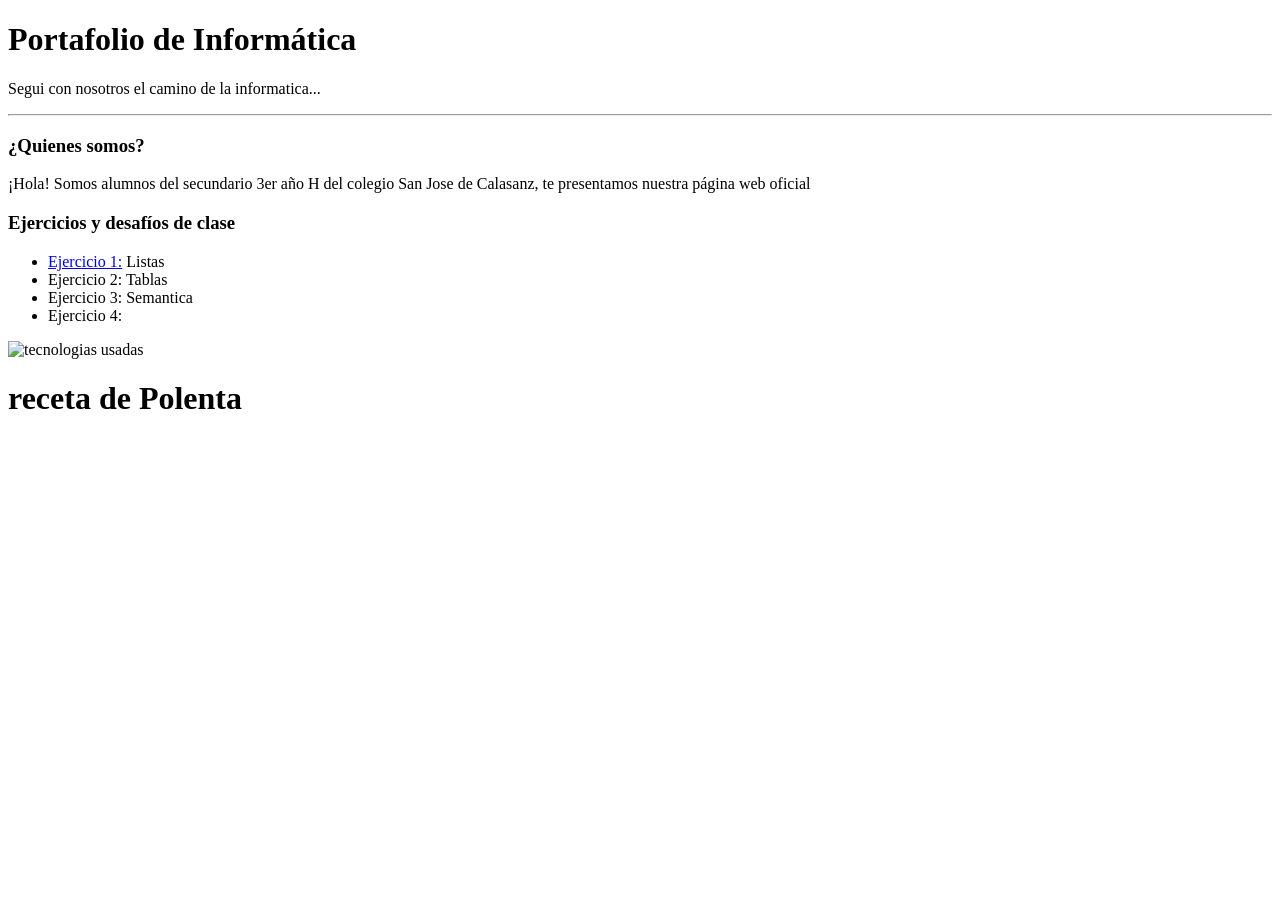
==== index.html @ 4571c7a3 "Add files via upload" ====
<!DOCTYPE html>
<html lang="es">
<head>
    <meta charset="UTF-8">
    <meta name="viewport" content="width=device-width, initial-scale=1.0">
    <title>Portafolio</title>
</head>
<body>
    <h1>Portafolio de Informática</h1>
    <p>Segui con nosotros el camino de la informatica...</p>
    <hr>
    <h3>¿Quienes somos?</h3>
    <p>¡Hola! Somos alumnos del secundario 3er año H del colegio San Jose de Calasanz, te presentamos nuestra página web oficial</p>
    <h3>Ejercicios y desafíos de clase</h3>
    <ul>
        <li><a href="./listas.html">Ejercicio 1:</a> Listas</li>
        <li>Ejercicio 2: Tablas</li>
        <li>Ejercicio 3: Semantica</li>
        <li>Ejercicio 4:</li>
    </ul>
    <img src="tecnologias.jpg" alt="tecnologias usadas">

    
</body>
</html>

<h1>receta de Polenta</h1>
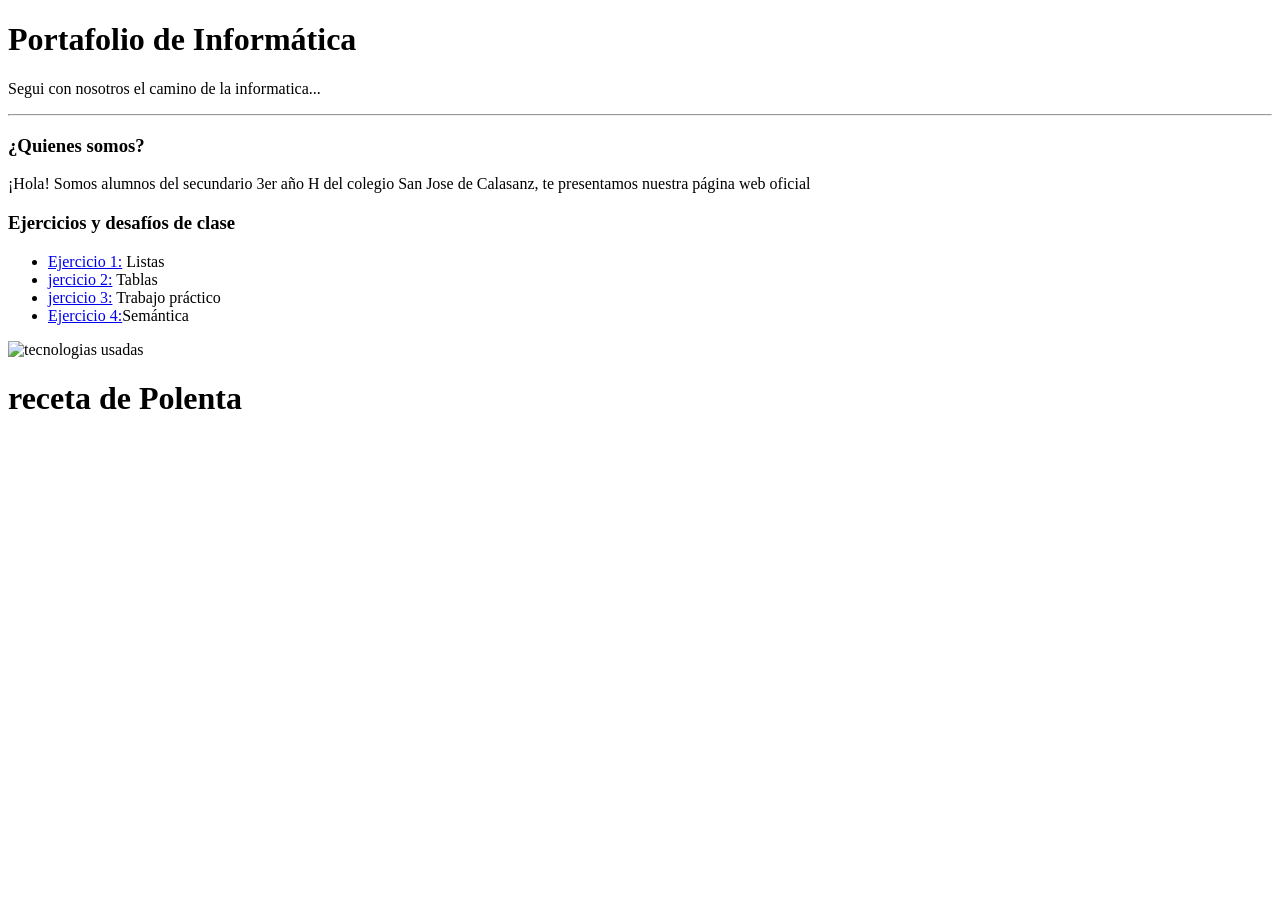
==== commit 3870691b: "Add files via upload" ====
--- a/index.html
+++ b/index.html
@@ -14,9 +14,9 @@
     <h3>Ejercicios y desafíos de clase</h3>
     <ul>
         <li><a href="./listas.html">Ejercicio 1:</a> Listas</li>
-        <li>Ejercicio 2: Tablas</li>
-        <li>Ejercicio 3: Semantica</li>
-        <li>Ejercicio 4:</li>
+        <li><a href="./pages/tabla1.html">jercicio 2:</a> Tablas</li>
+        <li><a href="./pages/tienda.html">jercicio 3:</a> Trabajo práctico</li>
+        <li><a href="./pages/semantica.html">Ejercicio 4:</a>Semántica</li>
     </ul>
     <img src="tecnologias.jpg" alt="tecnologias usadas">
 
@@ -24,4 +24,4 @@
 </body>
 </html>
 
-<h1>receta de Polenta</h1>
+<h1>receta de Polenta</h1>
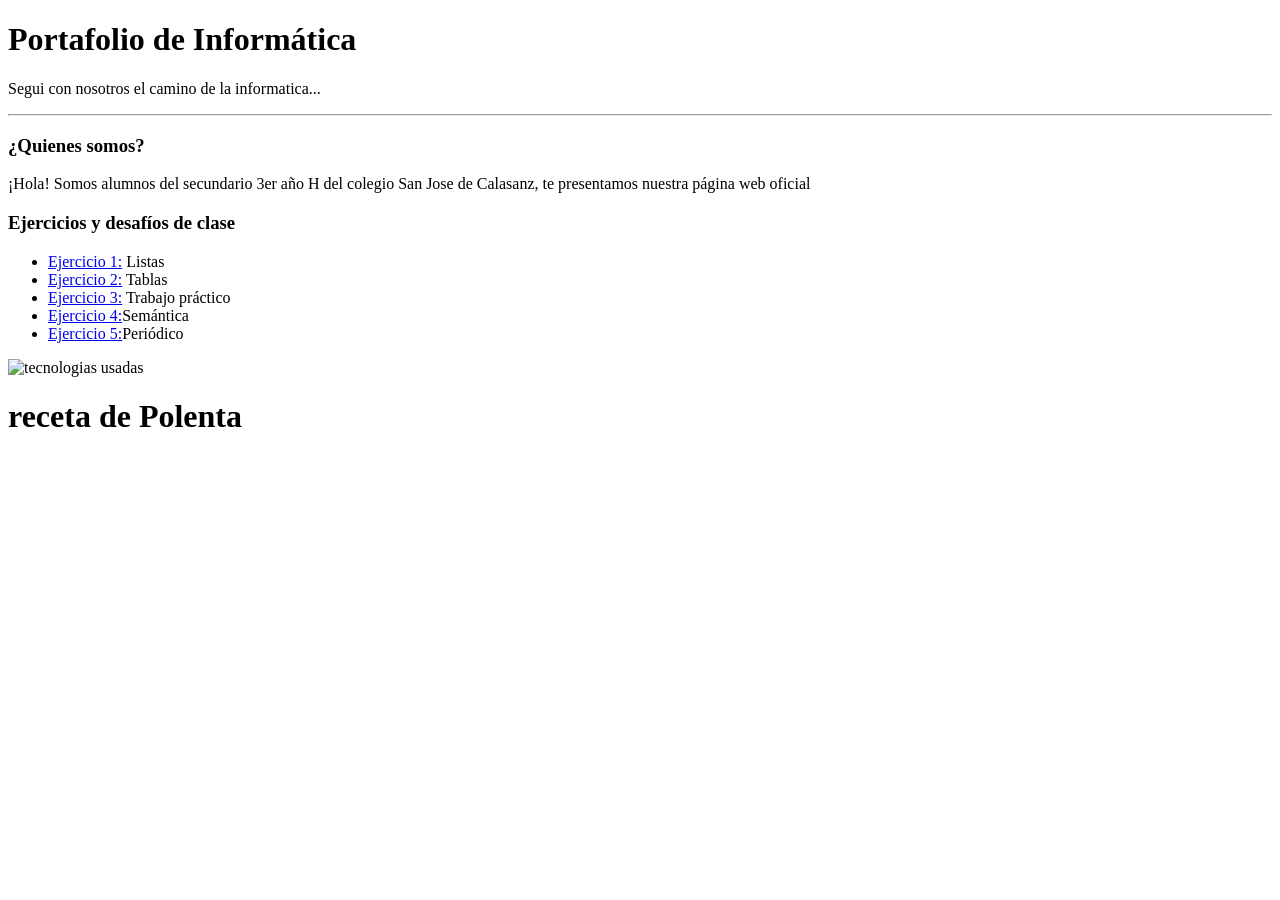
==== commit faef8a31: "Add files via upload" ====
--- a/index.html
+++ b/index.html
@@ -14,9 +14,10 @@
     <h3>Ejercicios y desafíos de clase</h3>
     <ul>
         <li><a href="./listas.html">Ejercicio 1:</a> Listas</li>
-        <li><a href="./pages/tabla1.html">jercicio 2:</a> Tablas</li>
-        <li><a href="./pages/tienda.html">jercicio 3:</a> Trabajo práctico</li>
+        <li><a href="./pages/tabla1.html">Ejercicio 2:</a> Tablas</li>
+        <li><a href="./pages/tienda.html">Ejercicio 3:</a> Trabajo práctico</li>
         <li><a href="./pages/semantica.html">Ejercicio 4:</a>Semántica</li>
+        <li><a href="./pages/periodico.html">Ejercicio 5:</a>Periódico</li>
     </ul>
     <img src="tecnologias.jpg" alt="tecnologias usadas">
 
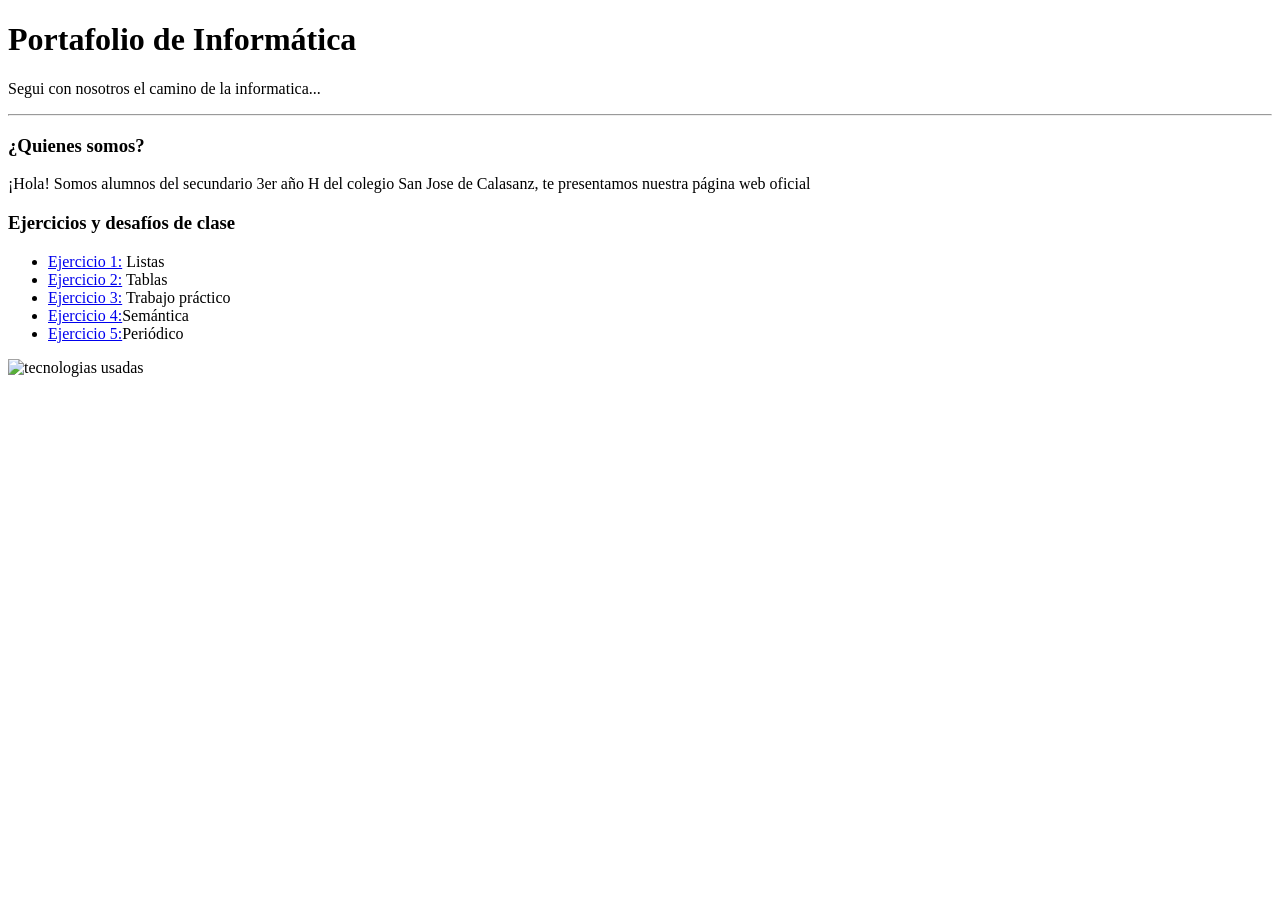
==== commit 16fcf24c: "Fix HTML structure and add Polenta recipe header" ====
--- a/index.html
+++ b/index.html
@@ -25,4 +25,3 @@
 </body>
 </html>
 
-<h1>receta de Polenta</h1>
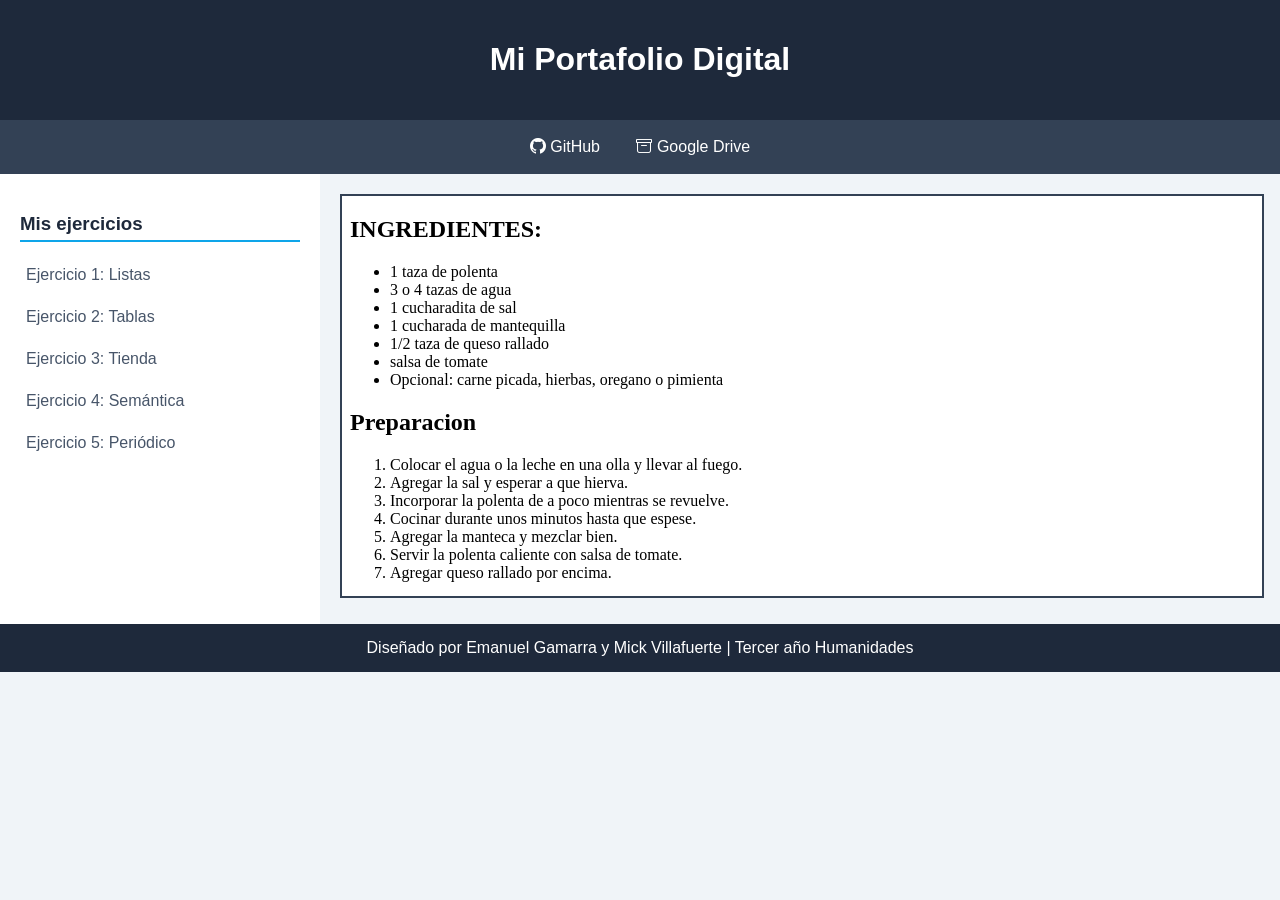
==== commit e121e1af: "Add files via upload" ====
--- a/index.html
+++ b/index.html
@@ -4,23 +4,154 @@
     <meta charset="UTF-8">
     <meta name="viewport" content="width=device-width, initial-scale=1.0">
     <title>Portafolio</title>
+    <link rel="stylesheet" href="https://cdn.jsdelivr.net/npm/bootstrap-icons@1.13.1/font/bootstrap-icons.min.css">
+    <style>
+body {
+font-family: Arial, sans-serif;
+background-color: #f0f4f8;
+margin: 0;
+padding: 0;
+color: #333333;
+}
+header {
+background-color: #1e293b;
+color: #ffffff;
+text-align: center;
+padding: 20px;
+}
+nav {
+background-color: #334155;
+text-align: center;
+padding: 10px;
+}
+nav a {
+color: #ffffff;
+text-decoration: none;
+padding: 8px 16px;
+display: inline-block;
+}
+nav a:hover {
+background-color: #0ea5e9;
+border-radius: 4px;
+}
+main{
+display:flex;
+}
+aside {
+width: 25%;
+float: left;
+background-color: #ffffff;
+padding: 20px;
+box-sizing: border-box;
+min-height: 450px;
+}
+aside h3 {
+color: #1e293b;
+border-bottom: 2px solid #0ea5e9;
+padding-bottom: 5px;
+}
+aside ul {
+list-style-type: none;
+padding: 0;
+}
+aside li {
+margin: 12px 0;
+}
+aside a {
+color: #475569;
+text-decoration: none;
+display: inline-block;
+padding: 6px;
+}
+aside a:hover {
+background-color: #f1f5f9;
+color: #0ea5e9;
+padding-left: 12px;
+}
+section {
+width: 75%;
+float: left;
+padding: 20px;
+box-sizing: border-box;
+}
+iframe {
+width: 100%;
+height: 400px;
+border: 2px solid #334155;
+background-color: #ffffff;
+}
+footer {
+background-color: #1e293b;
+color: #ffffff;
+text-align: center;
+padding: 15px;
+}
+footer span {
+color: #0ea5e9;
+font-weight: bold;
+}
+</style>
 </head>
 <body>
-    <h1>Portafolio de Informática</h1>
-    <p>Segui con nosotros el camino de la informatica...</p>
-    <hr>
-    <h3>¿Quienes somos?</h3>
-    <p>¡Hola! Somos alumnos del secundario 3er año H del colegio San Jose de Calasanz, te presentamos nuestra página web oficial</p>
-    <h3>Ejercicios y desafíos de clase</h3>
-    <ul>
-        <li><a href="./listas.html">Ejercicio 1:</a> Listas</li>
-        <li><a href="./pages/tabla1.html">Ejercicio 2:</a> Tablas</li>
-        <li><a href="./pages/tienda.html">Ejercicio 3:</a> Trabajo práctico</li>
-        <li><a href="./pages/semantica.html">Ejercicio 4:</a>Semántica</li>
-        <li><a href="./pages/periodico.html">Ejercicio 5:</a>Periódico</li>
-    </ul>
-    <img src="tecnologias.jpg" alt="tecnologias usadas">
+    <header>
+        <h1>Mi Portafolio Digital</h1>
+    </header>
+    <nav>
+        <a href="https://github.com/mickmoscoso/informatica">
+            <i class="bi bi-github"></i>
+            GitHub   
+        </a>
 
+        <a href="https://drive.google.com/drive/folders/1hqZ9wXEm-BUqFZPXjTAJShlWFpoAZ_3Q?usp=sharing">
+            <i class="bi bi-archive"></i>
+            Google Drive
+        </a>
+    </nav>
+    <main>
+       <aside>
+        <h3>Mis ejercicios</h3>
+        <ul>
+            <li>
+                <a href="pages/listas.html" target="visor">
+                    Ejercicio 1: Listas
+                </a>
+            </li>
+            <li>
+                <a href="pages/tabla1.html" target="visor">
+                    Ejercicio 2: Tablas
+                </a>
+            </li>
+            <li>
+                <a href="pages/tienda.html" target="visor">
+                    Ejercicio 3: Tienda
+                </a>
+            </li>
+            <li>
+                <a href="pages/semantica.html" target="visor">
+                    Ejercicio 4: Semántica
+                </a>
+            </li>
+            <li>
+                <a href="pages/periodico.html" target="visor">
+                    Ejercicio 5: Periódico
+                </a>
+            </li>
+        </ul>
+    </aside>
+
+    <section>
+        <iframe
+            src="pages/listas.html"
+            name="visor"
+            title="Visor de ejercicios">
+        </iframe>
+    </section>
+
+</main>
+
+<footer>
+    Diseñado por Emanuel Gamarra y Mick Villafuerte | Tercer año Humanidades
+</footer>
     
 </body>
 </html>
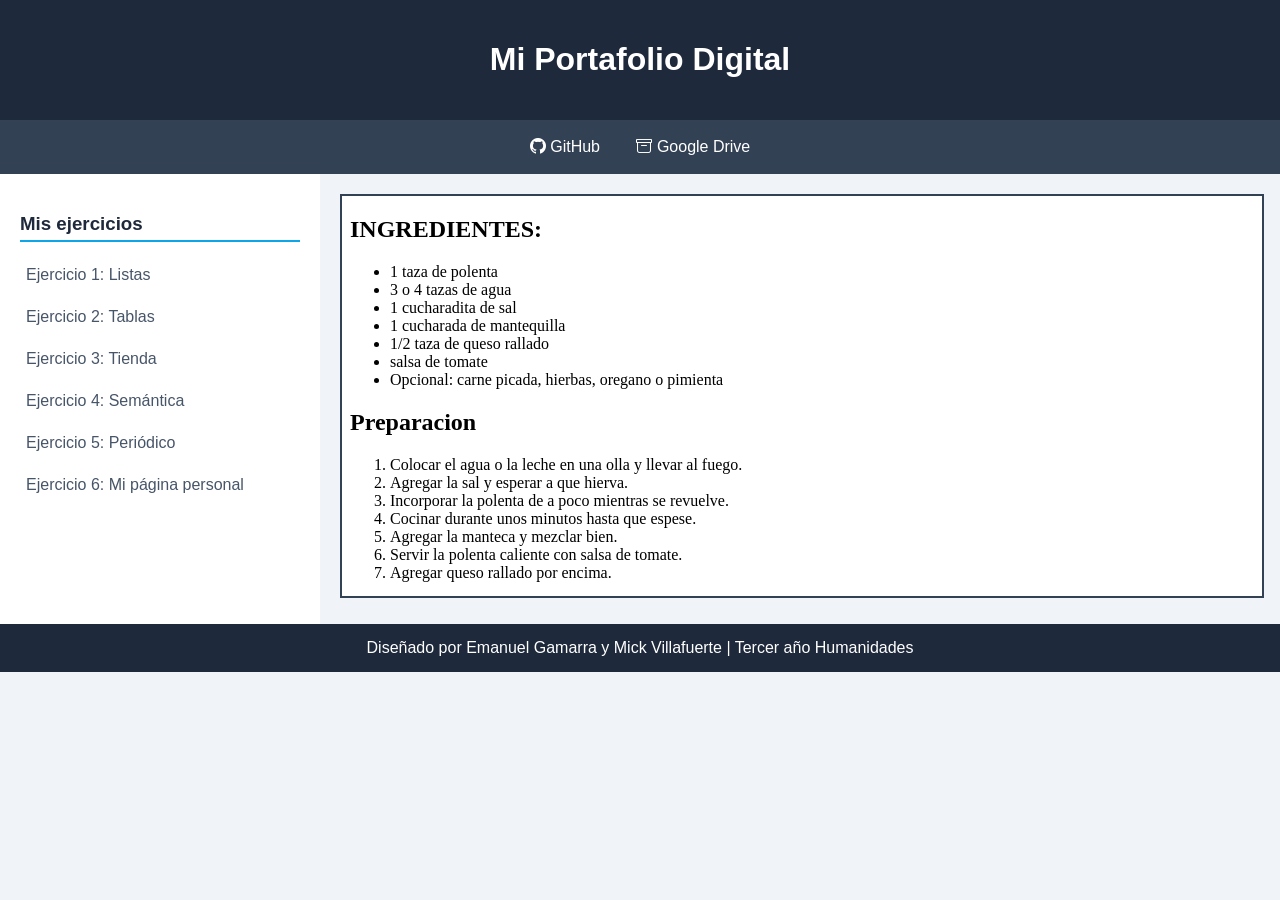
==== commit 7830c54f: "Add link for new exercise 'Mi página personal' Added a new exercise link for 'Mi página personal' in" ====
--- a/index.html
+++ b/index.html
@@ -136,6 +136,11 @@
                     Ejercicio 5: Periódico
                 </a>
             </li>
+            <li>
+                <a href="mi_pagina/index.html" target="visor">
+                    Ejercicio 6: Mi página personal
+                </a>
+            </li>
         </ul>
     </aside>
 
